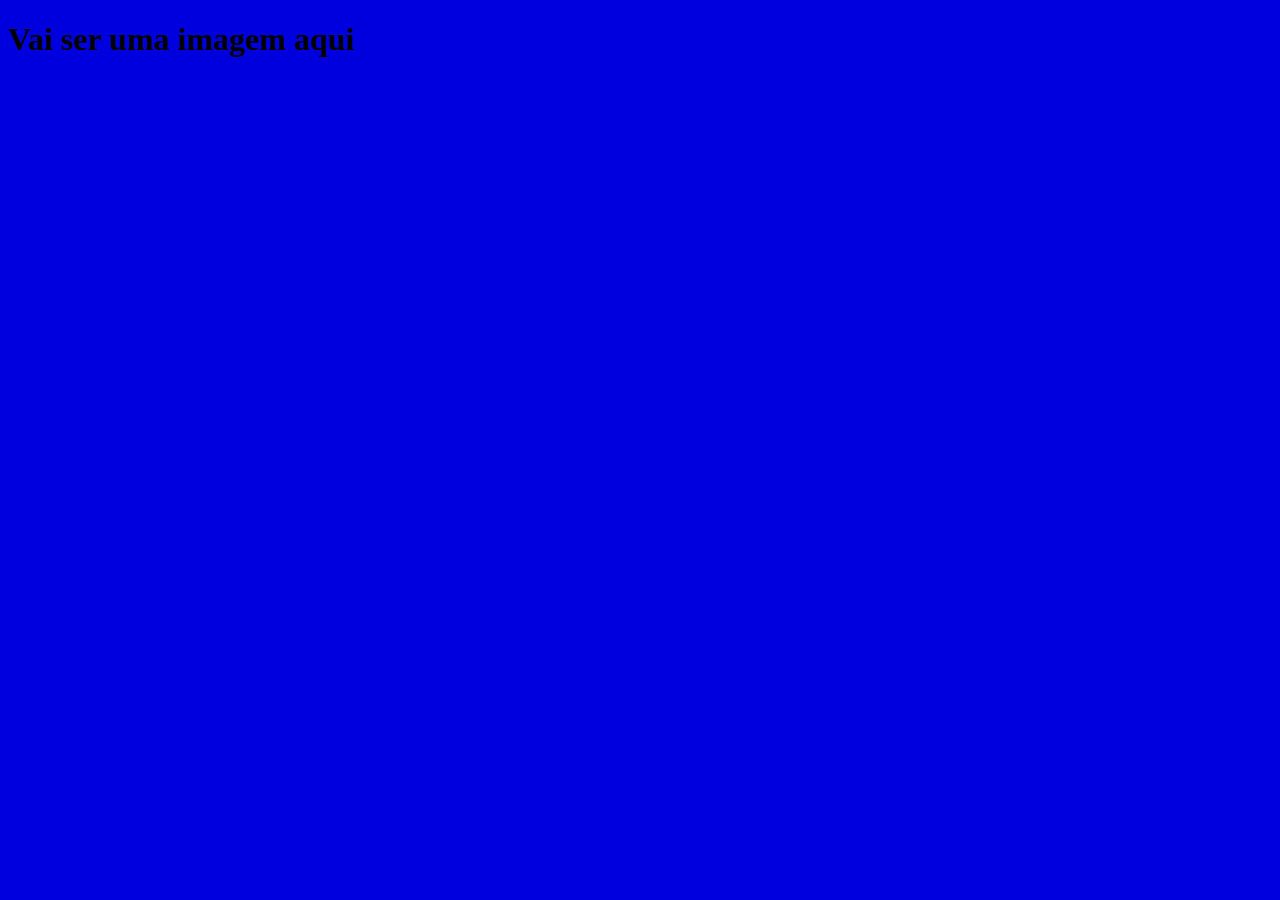
==== index.html @ ec0b0bd7 "Add files via upload" ====
<!DOCTYPE html>
<html lang="en">
<head>
    <meta charset="UTF-8">
    <meta http-equiv="X-UA-Compatible" content="IE=edge">
    <meta name="viewport" content="width=device-width, initial-scale=1.0">
    <title>Document</title>
    <link rel="stylesheet" href="style.css">
</head>
<body>
    <h1>Vai ser uma imagem aqui</h1>

</body>
</html>
---- style.css ----
body{background-color: rgb(0, 0, 223);}
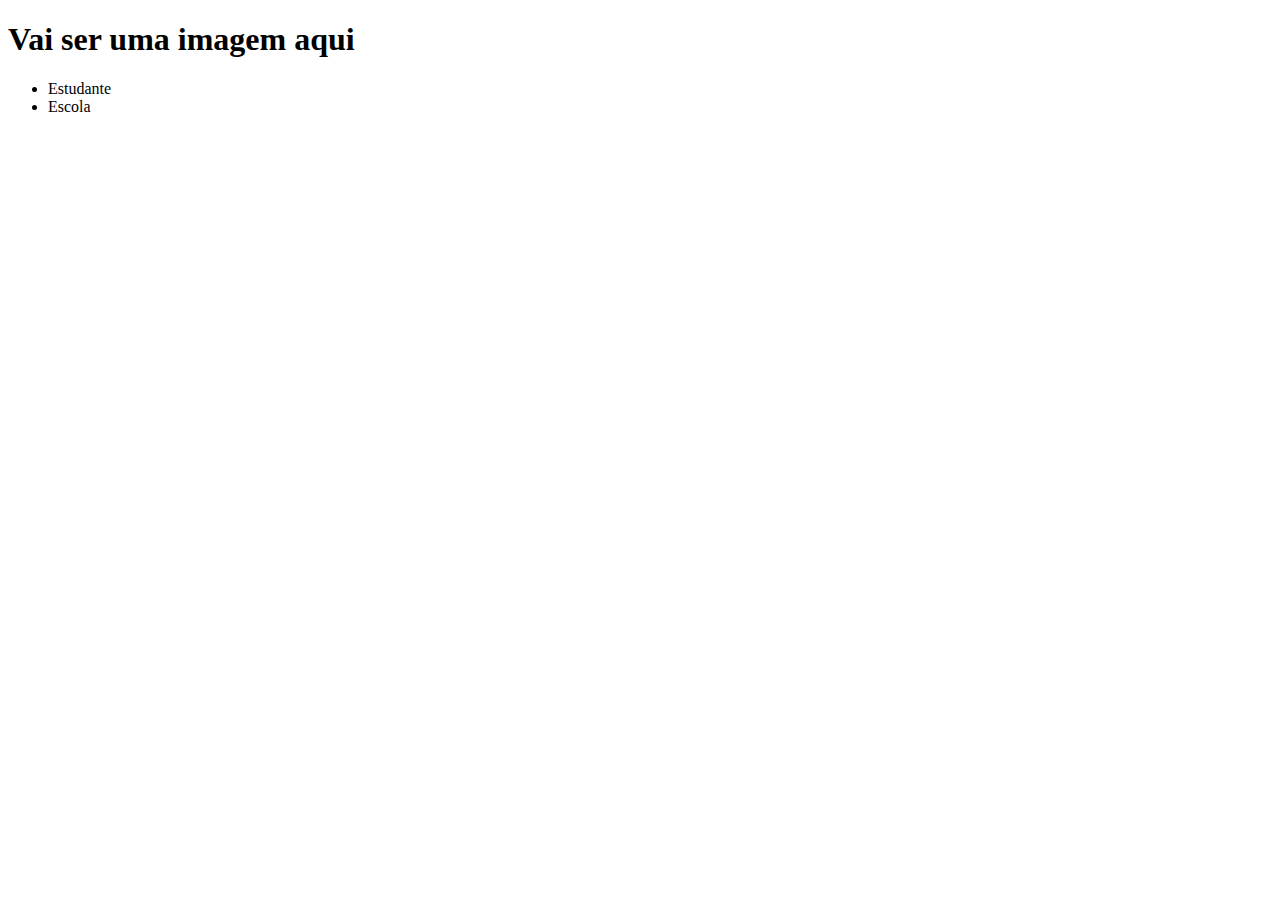
==== commit bb55c491: "Add files via upload" ====
--- a/index.html
+++ b/index.html
@@ -5,10 +5,12 @@
     <meta http-equiv="X-UA-Compatible" content="IE=edge">
     <meta name="viewport" content="width=device-width, initial-scale=1.0">
     <title>Document</title>
-    <link rel="stylesheet" href="style.css">
 </head>
 <body>
     <h1>Vai ser uma imagem aqui</h1>
-
+    <ul>
+        <li>Estudante</li>
+        <li>Escola</li>
+        </ul>
 </body>
 </html>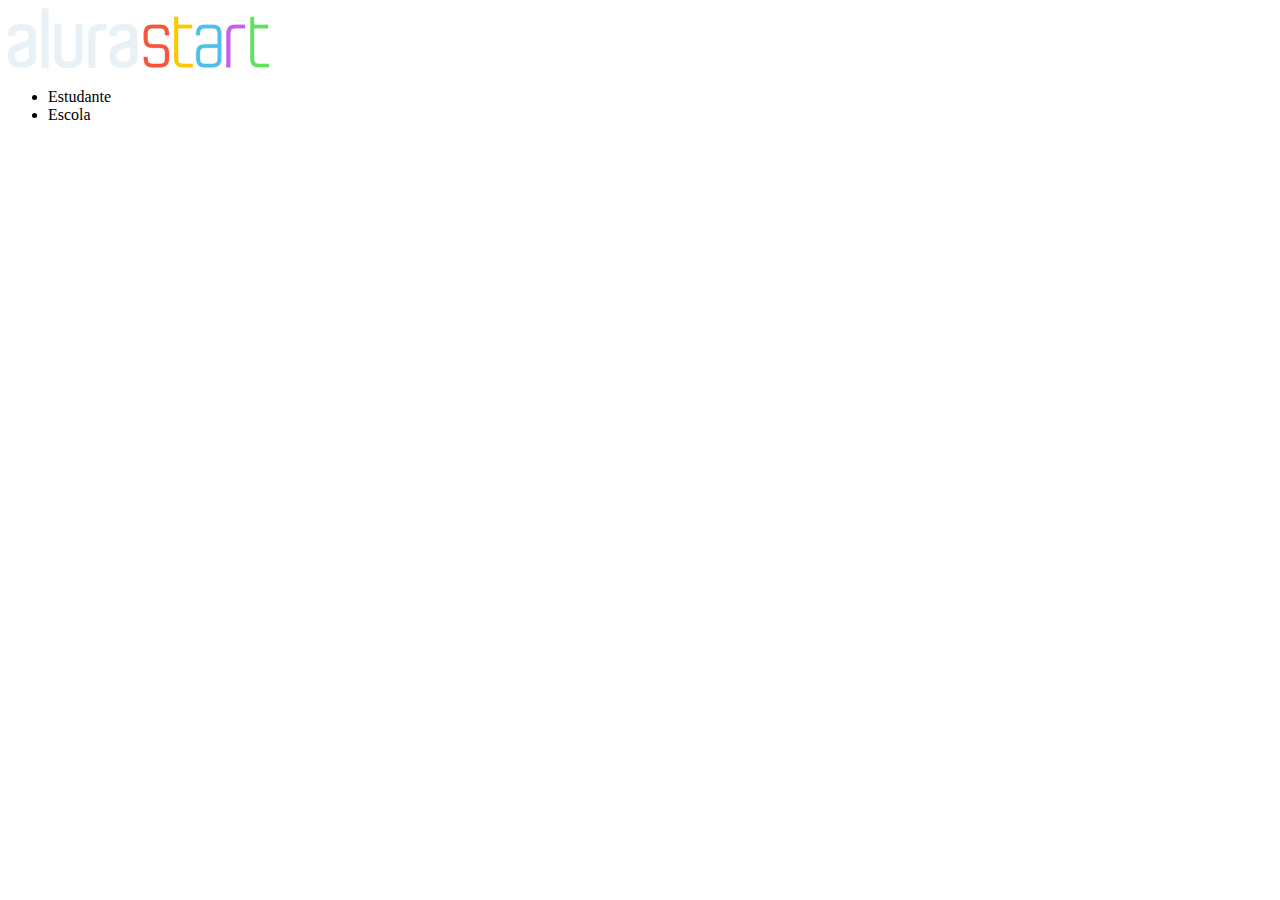
==== commit 5dcfcb61: "Add files via upload" ====
--- a/index.html
+++ b/index.html
@@ -7,10 +7,13 @@
     <title>Document</title>
 </head>
 <body>
-    <h1>Vai ser uma imagem aqui</h1>
+    <header>
+     <img src="alurastart logo 1.png" alt="logo da alura">
     <ul>
         <li>Estudante</li>
         <li>Escola</li>
-        </ul>
+        </ul>   
+    </header>
+    
 </body>
 </html>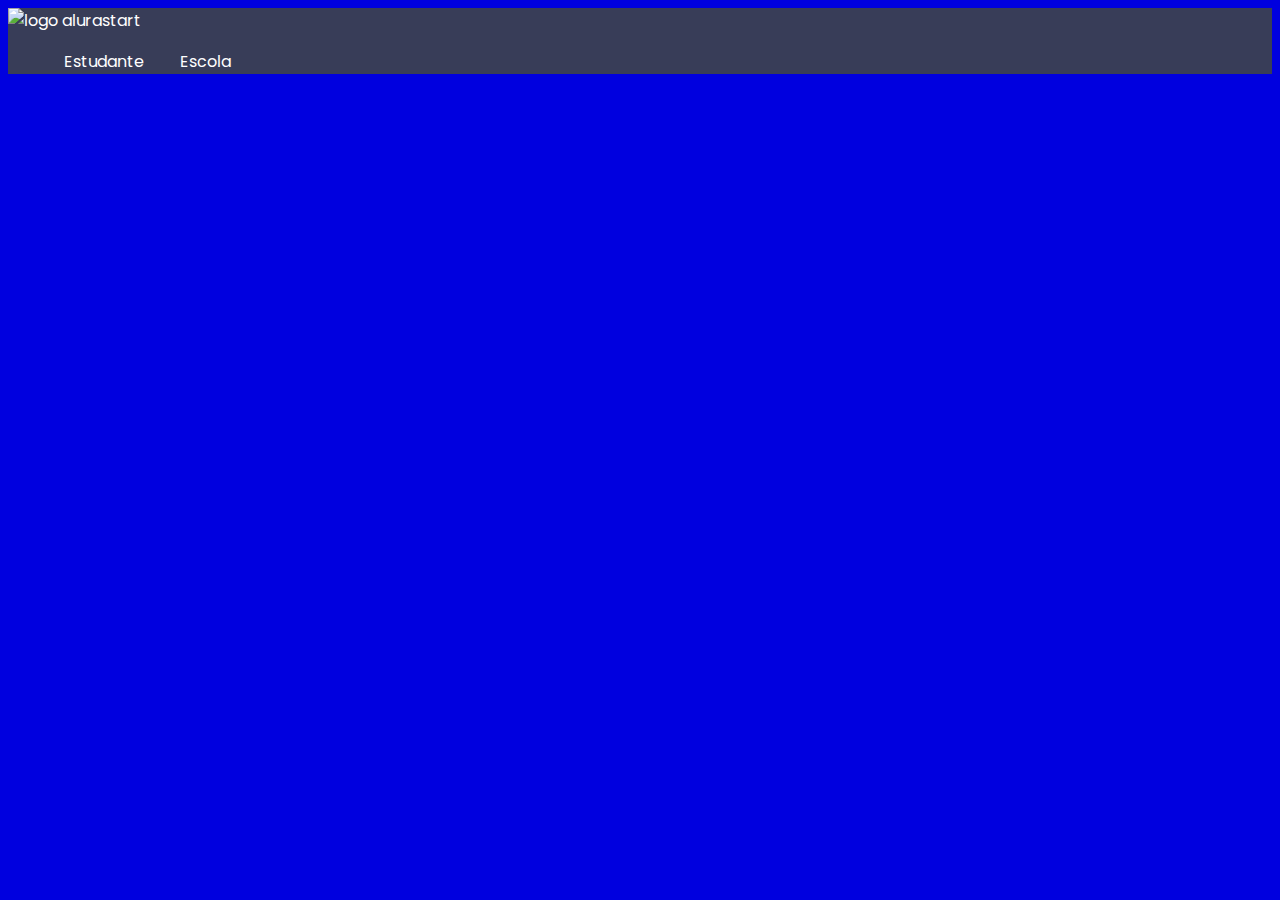
==== commit bc166785: "Add files via upload" ====
--- a/index.html
+++ b/index.html
@@ -5,15 +5,19 @@
     <meta http-equiv="X-UA-Compatible" content="IE=edge">
     <meta name="viewport" content="width=device-width, initial-scale=1.0">
     <title>Document</title>
+    <link rel="stylesheet" href="style.css">
+    <link rel="preconnect" href="https://fonts.googleapis.com">
+    <link rel="preconnect" href="https://fonts.gstatic.com"crossorigin>
+    <link href="https://fonts.googleapis.com/css2?family=Poppins:wght@400;700&display=swap" rel="stylesheet">
+
 </head>
 <body>
-    <header>
-     <img src="alurastart logo 1.png" alt="logo da alura">
-    <ul>
-        <li>Estudante</li>
-        <li>Escola</li>
+    <header class=”cabecalho”>
+    <img clas="cabeçalho-imagem" src="./img/alurastart logo 1 (1).png"alt="logo alurastart">
+     <ul>
+        <li class="cabeçalho-lista-item">Estudante</li>
+        <li class="cabeçalho-lista-item">Escola</li>
         </ul>   
     </header>
-    
 </body>
 </html>--- a/style.css
+++ b/style.css
@@ -0,0 +1,10 @@
+body{background-color: rgb(0, 0, 223);}
+header{background-color: #383D58;color: white}
+.cabeçalho-imagem{width: 20%;}
+.cabeçalho-lista-item{display: inline-block;margin: 0 16px;font-size: 24}
+.cabeçalho{background-color: forestgreen;color: antiquewhite;display: flex;justify-content: space-around;align-items: center;padding: 24px 0;}
+.escola-imagem{width: 25%;}
+.escola{background-image:linear-gradient(#6779b3,#8c8c8c) ;color: black;display: flex;}
+.escola-conteudo{width: 35%;display: flex;justify-content: center;align-items: center;padding: 24px 0;}
+.escola-titulo{padding: 24px 0;}
+body{font-family: "poppins",sans-serif;}